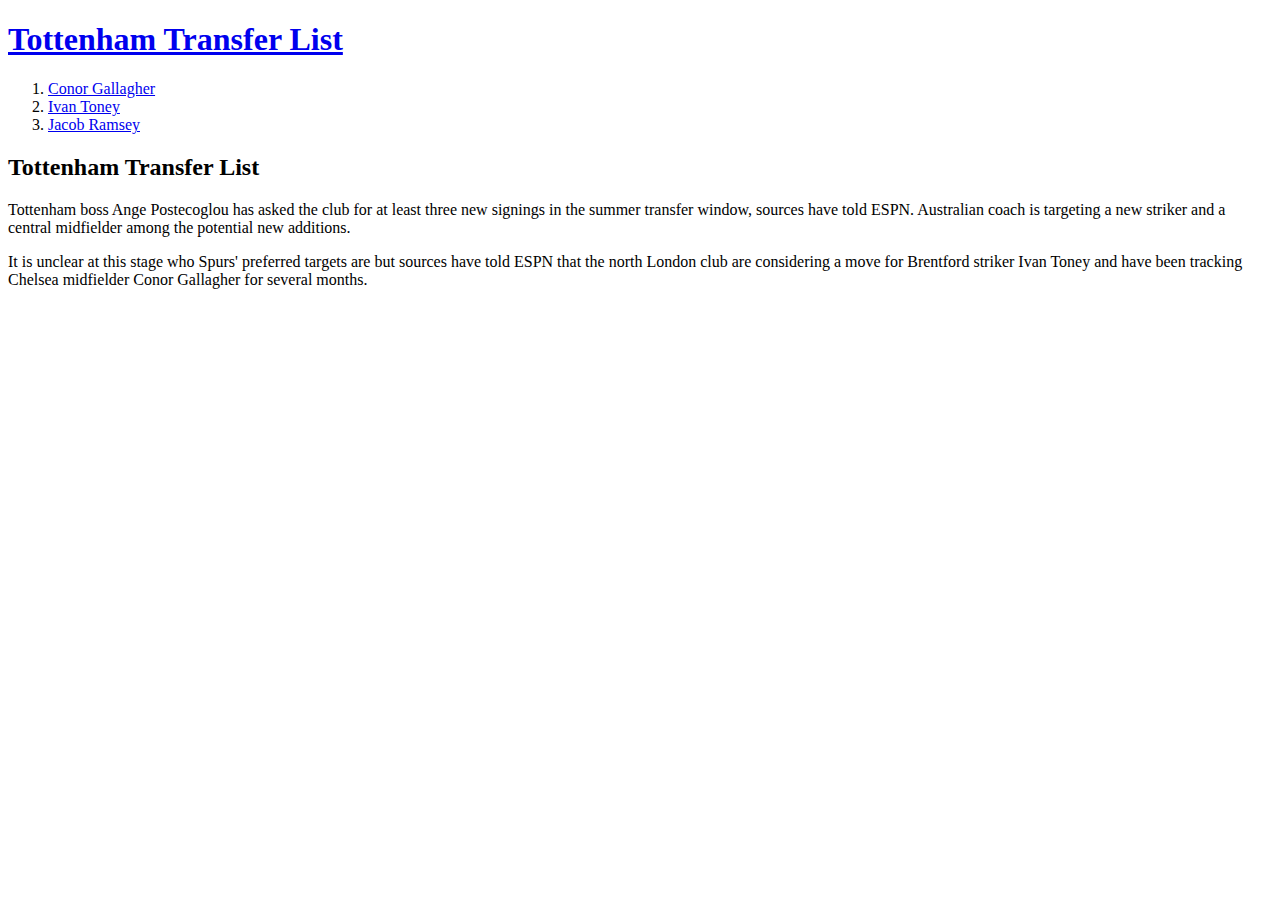
==== index.html @ 7f815720 "Add files via upload" ====
<!DOCTYPE html>
<html>
    <head>
        <title>Tottenham Transfer List</title>
        <meta charset="utf-8">
    </head>
    <body>
        <h1><a href="index.html">Tottenham Transfer List</a></h1>
        <ol>
            <li><a href="1.html">Conor Gallagher</a></li>
            <li><a href="2.html">Ivan Toney</a></li>
            <li><a href="3.html">Jacob Ramsey</a></li>
        </ol>
        <h2>Tottenham Transfer List</h2>
        <p>
            Tottenham boss Ange Postecoglou has asked the club for at least three new signings in the summer transfer window, sources have told ESPN.
            Australian coach is targeting a new striker and a central midfielder among the potential new additions.
        </p>
        <p>
            It is unclear at this stage who Spurs' preferred targets are but sources have told ESPN that the north London club are considering a move for Brentford striker Ivan Toney and have been tracking Chelsea midfielder Conor Gallagher for several months.
        </p>
    </body>    
</html>
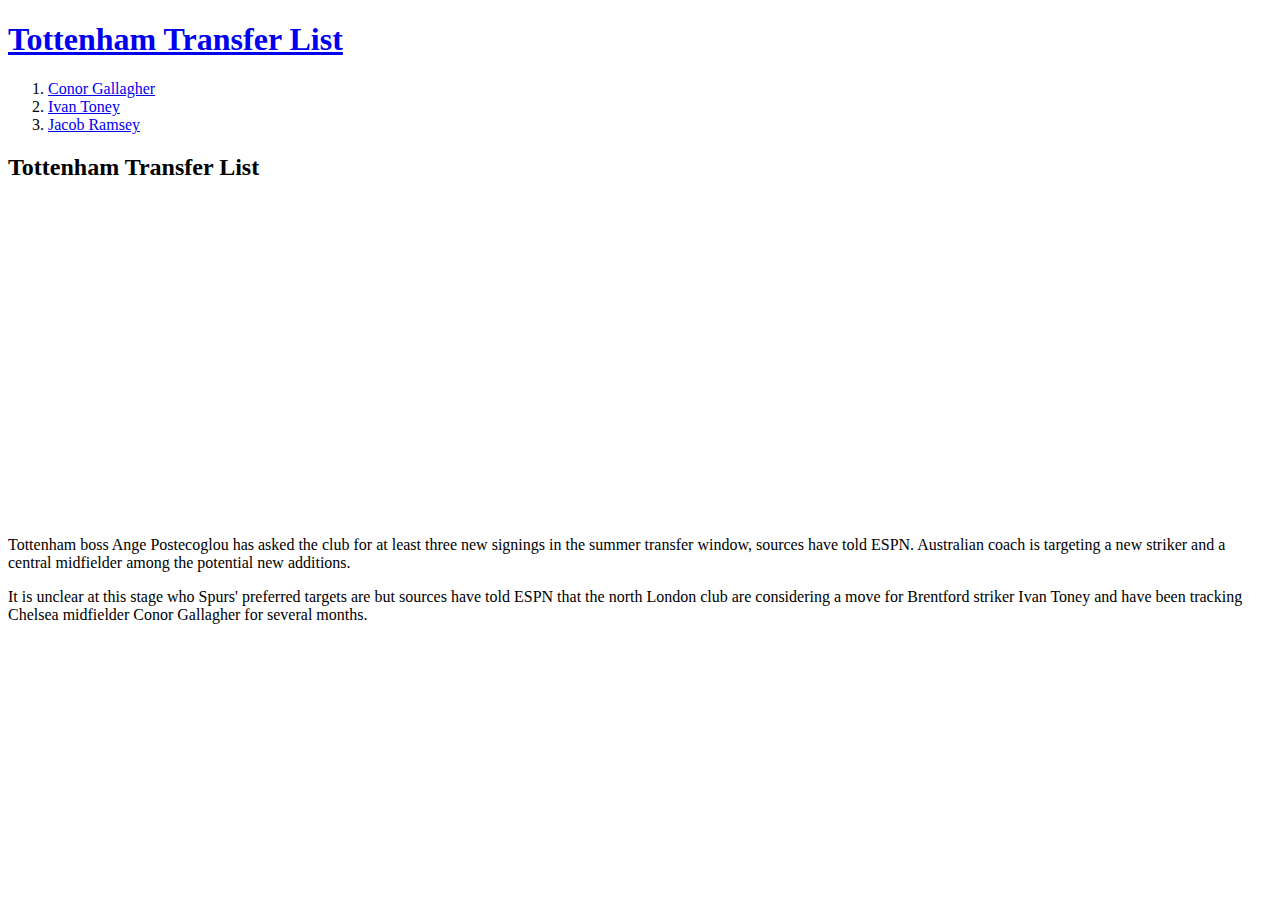
==== commit ef651862: "Add files via upload" ====
--- a/index.html
+++ b/index.html
@@ -13,11 +13,47 @@
         </ol>
         <h2>Tottenham Transfer List</h2>
         <p>
+            <iframe width="560" height="315" src="https://www.youtube.com/embed/9E3FyuSM8ps?si=_EYETmVyqzY2mRdt" title="YouTube video player" frameborder="0" allow="accelerometer; autoplay; clipboard-write; encrypted-media; gyroscope; picture-in-picture; web-share" referrerpolicy="strict-origin-when-cross-origin" allowfullscreen></iframe>
+        </p>
+        <p>
             Tottenham boss Ange Postecoglou has asked the club for at least three new signings in the summer transfer window, sources have told ESPN.
             Australian coach is targeting a new striker and a central midfielder among the potential new additions.
         </p>
         <p>
             It is unclear at this stage who Spurs' preferred targets are but sources have told ESPN that the north London club are considering a move for Brentford striker Ivan Toney and have been tracking Chelsea midfielder Conor Gallagher for several months.
         </p>
-    </body>    
+        <div id="disqus_thread"></div>
+<script>
+    /**
+    *  RECOMMENDED CONFIGURATION VARIABLES: EDIT AND UNCOMMENT THE SECTION BELOW TO INSERT DYNAMIC VALUES FROM YOUR PLATFORM OR CMS.
+    *  LEARN WHY DEFINING THESE VARIABLES IS IMPORTANT: https://disqus.com/admin/universalcode/#configuration-variables    */
+    /*
+    var disqus_config = function () {
+    this.page.url = PAGE_URL;  // Replace PAGE_URL with your page's canonical URL variable
+    this.page.identifier = PAGE_IDENTIFIER; // Replace PAGE_IDENTIFIER with your page's unique identifier variable
+    };
+    */
+    (function() { // DON'T EDIT BELOW THIS LINE
+    var d = document, s = d.createElement('script');
+    s.src = 'https://EXAMPLE.disqus.com/embed.js';
+    s.setAttribute('data-timestamp', +new Date());
+    (d.head || d.body).appendChild(s);
+    })();
+</script>
+<noscript>Please enable JavaScript to view the <a href="https://disqus.com/?ref_noscript">comments powered by Disqus.</a></noscript>
+<script id="dsq-count-scr" src="//EXAMPLE.disqus.com/count.js" async></script> 
+<!--Start of Tawk.to Script-->
+<script type="text/javascript">
+    var Tawk_API=Tawk_API||{}, Tawk_LoadStart=new Date();
+    (function(){
+    var s1=document.createElement("script"),s0=document.getElementsByTagName("script")[0];
+    s1.async=true;
+    s1.src='https://embed.tawk.to/66a1ded4becc2fed692ad189/1i3k4ss6a';
+    s1.charset='UTF-8';
+    s1.setAttribute('crossorigin','*');
+    s0.parentNode.insertBefore(s1,s0);
+    })();
+    </script>
+    <!--End of Tawk.to Script-->
+</body>
 </html>
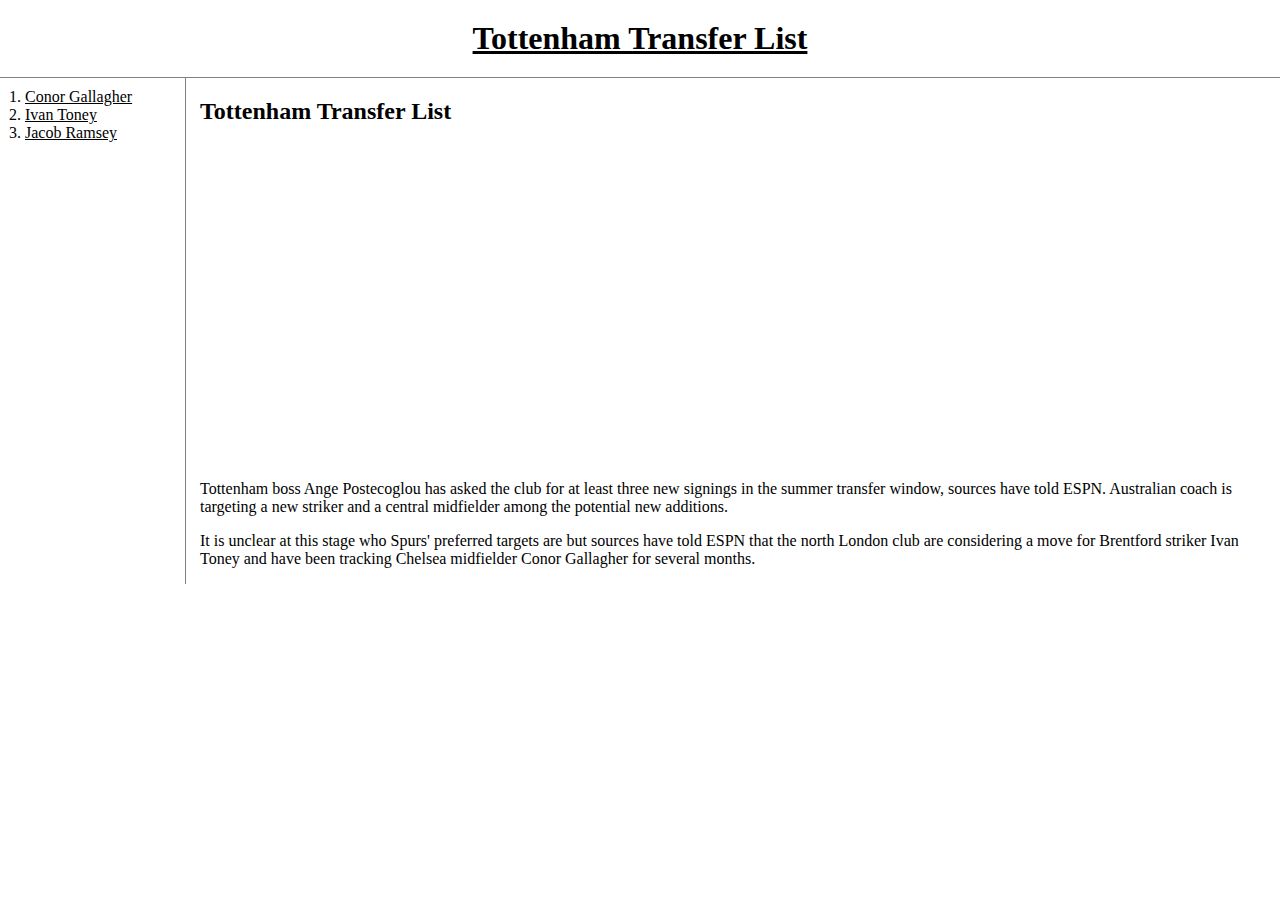
==== commit 0e7a472f: "Add files via upload" ====
--- a/index.html
+++ b/index.html
@@ -3,14 +3,17 @@
     <head>
         <title>Tottenham Transfer List</title>
         <meta charset="utf-8">
+        <link rel='stylesheet' href="style.css">
     </head>
     <body>
         <h1><a href="index.html">Tottenham Transfer List</a></h1>
+       <div id="grid">
         <ol>
             <li><a href="1.html">Conor Gallagher</a></li>
             <li><a href="2.html">Ivan Toney</a></li>
             <li><a href="3.html">Jacob Ramsey</a></li>
         </ol>
+        <div>
         <h2>Tottenham Transfer List</h2>
         <p>
             <iframe width="560" height="315" src="https://www.youtube.com/embed/9E3FyuSM8ps?si=_EYETmVyqzY2mRdt" title="YouTube video player" frameborder="0" allow="accelerometer; autoplay; clipboard-write; encrypted-media; gyroscope; picture-in-picture; web-share" referrerpolicy="strict-origin-when-cross-origin" allowfullscreen></iframe>
@@ -22,6 +25,7 @@
         <p>
             It is unclear at this stage who Spurs' preferred targets are but sources have told ESPN that the north London club are considering a move for Brentford striker Ivan Toney and have been tracking Chelsea midfielder Conor Gallagher for several months.
         </p>
+    </div></div>
         <div id="disqus_thread"></div>
 <script>
     /**
--- a/style.css
+++ b/style.css
@@ -0,0 +1,24 @@
+a {color:black;}
+h1 {text-align:center;
+    border-bottom:1px solid gray;
+margin:0;
+padding:20px;}
+ol {
+    border-right: 1px solid gray;
+    width:150px;
+    margin:0;
+    padding:10px;
+    padding-left: 25px;
+}
+body {margin:0;}
+
+#grid {display: grid;
+       grid-template-columns: 200px 1fr;
+       
+}
+#article {padding:25px;}
+@media(max-width:800px){
+    #grid{display: block;}
+    ol {border-right:none;}
+    h1 {border-bottom:none;}
+}